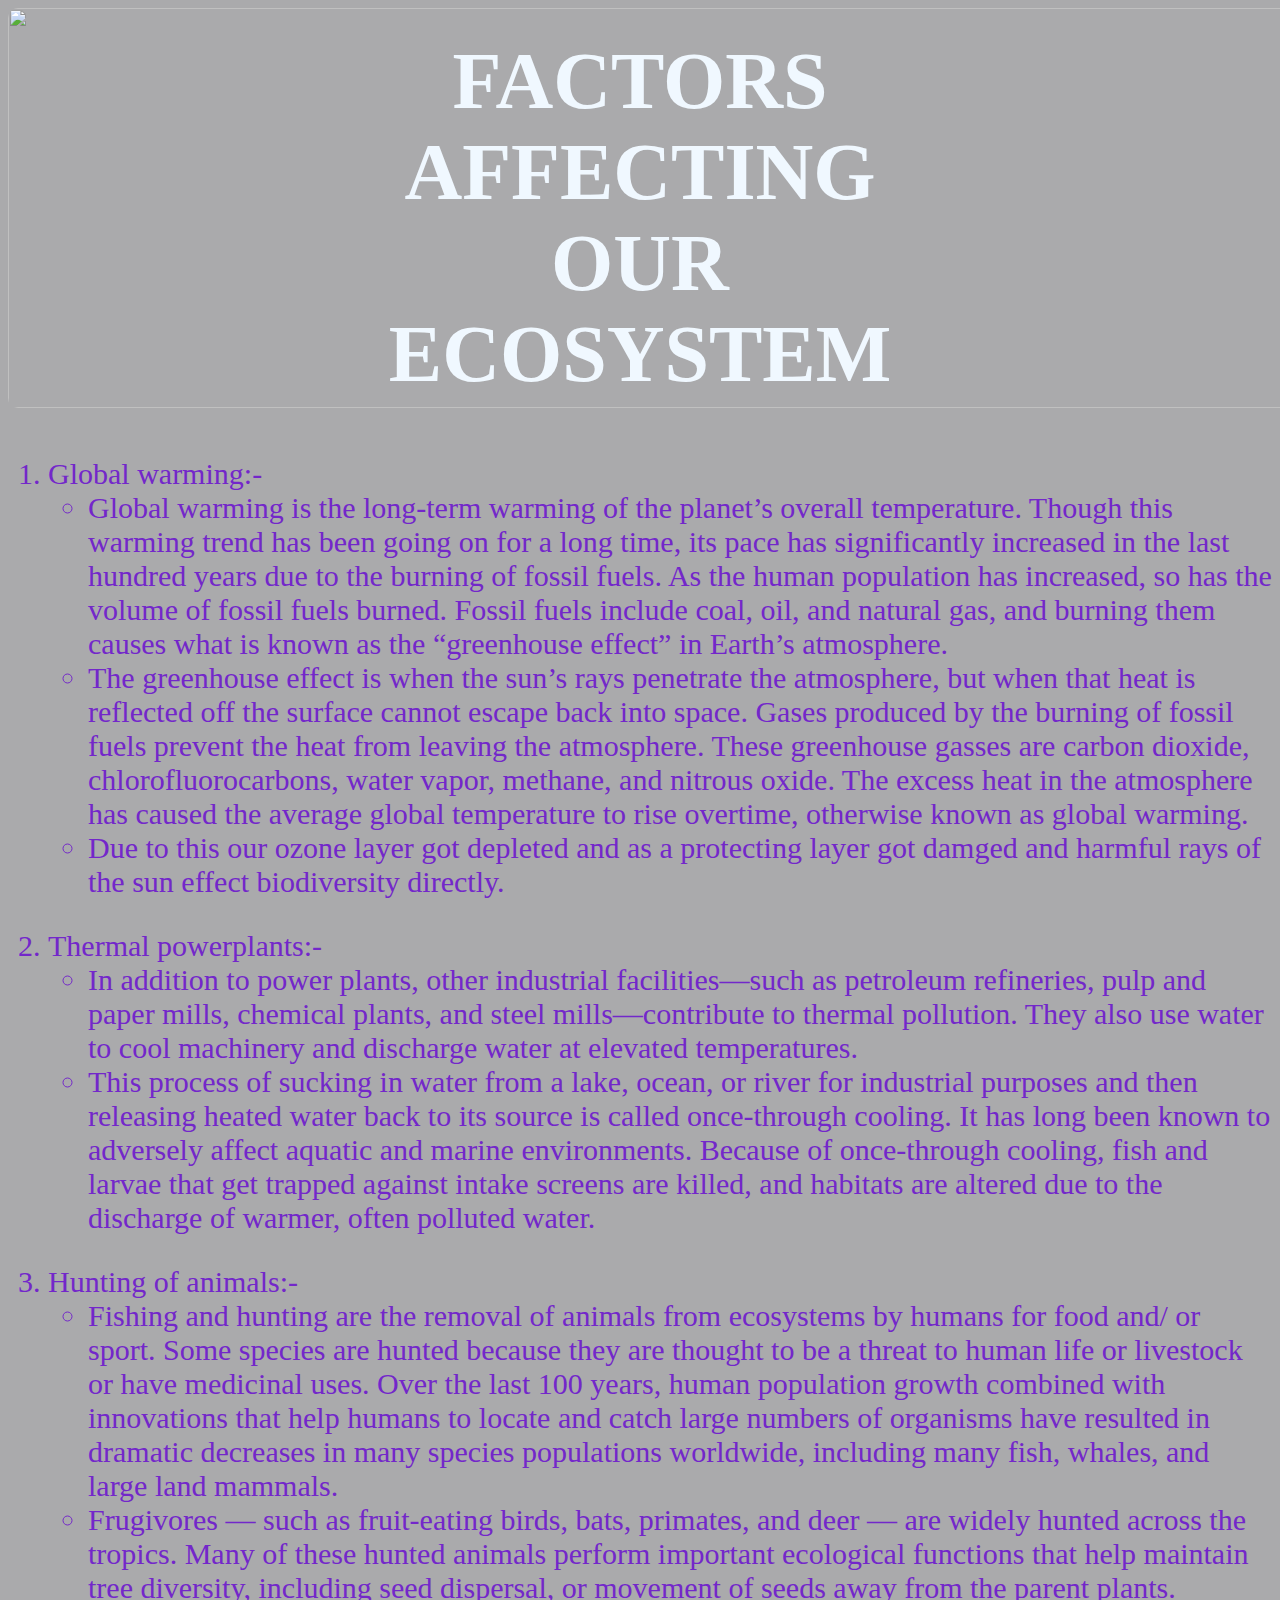
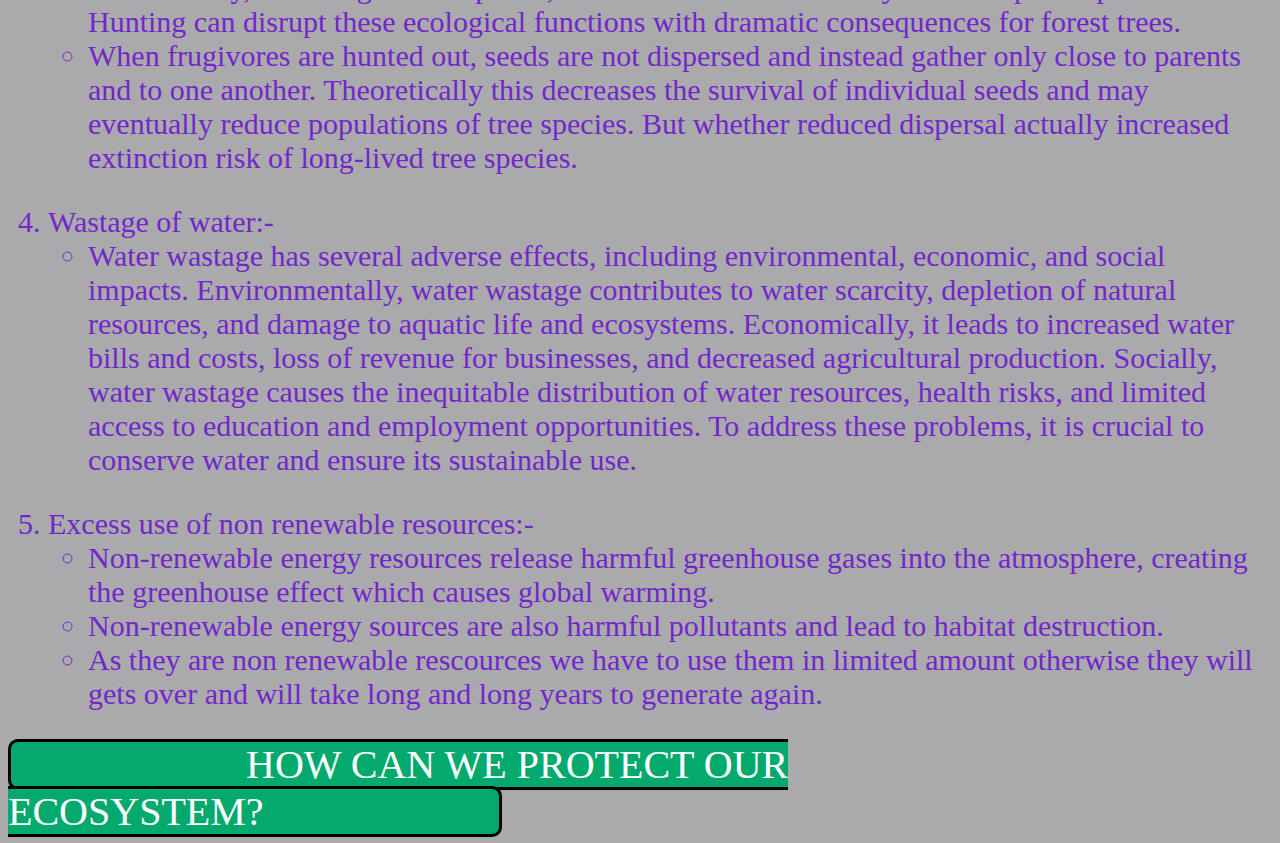
==== public/3.0.html @ 1d5590c0 "Add files via upload" ====
<!DOCTYPE html>
<html lang="en">
<head>
    <meta charset="UTF-8">
    <meta name="viewport" content="width=device-width, initial-scale=1.0">
    <title>FACTORS</title>
<html>
    <head>
        <link rel="stylesheet" href="./styles1.css">
    </head>
    <body>
    
        <div class="container">
        <img src="./assets/ecosystemimg.jpg" id="img1" />
        <div class="centered">FACTORS AFFECTING OUR ECOSYSTEM</div>
        </div>
        <ol id="ol1">
            <li>Global warming:-</li>
            <ul>
                <li>Global warming is the long-term warming of the planet’s overall temperature. Though this warming trend has been going on for a long time, its pace has significantly increased in the last hundred years due to the burning of fossil fuels. As the human population has increased, so has the volume of fossil fuels burned. Fossil fuels include coal, oil, and natural gas, and burning them causes what is known as the “greenhouse effect” in Earth’s atmosphere.</li>
                <li>The greenhouse effect is when the sun’s rays penetrate the atmosphere, but when that heat is reflected off the surface cannot escape back into space. Gases produced by the burning of fossil fuels prevent the heat from leaving the atmosphere. These greenhouse gasses are carbon dioxide, chlorofluorocarbons, water vapor, methane, and nitrous oxide. The excess heat in the atmosphere has caused the average global temperature to rise overtime, otherwise known as global warming.</li>
                <li>Due to this our ozone layer got depleted and as a protecting layer got damged and harmful rays of the sun effect biodiversity directly.</li>
            </ul>
            <pre></pre>
            <li>Thermal powerplants:-</li>
            <ul>
                <li>In addition to power plants, other industrial facilities—such as petroleum refineries, pulp and paper mills, chemical plants, and steel mills—contribute to thermal pollution. They also use water to cool machinery and discharge water at elevated temperatures. </li>
                <li>This process of sucking in water from a lake, ocean, or river for industrial purposes and then releasing heated water back to its source is called once-through cooling. It has long been known to adversely affect aquatic and marine environments. Because of once-through cooling, fish and larvae that get trapped against intake screens are killed, and habitats are altered due to the discharge of warmer, often polluted water.</li>
            </ul>
            <pre></pre>
            <li>Hunting of animals:-</li>
            <ul>
                <li>Fishing and hunting are the removal of animals from ecosystems by humans for food and/ or sport. Some species are hunted because they are thought to be a threat to human life or livestock or have medicinal uses. Over the last 100 years, human population growth combined with innovations that help humans to locate and catch large numbers of organisms have resulted in dramatic decreases in many species populations worldwide, including many fish, whales, and large land mammals.</li>
                <li>Frugivores — such as fruit-eating birds, bats, primates, and deer — are widely hunted across the tropics. Many of these hunted animals perform important ecological functions that help maintain tree diversity, including seed dispersal, or movement of seeds away from the parent plants. Hunting can disrupt these ecological functions with dramatic consequences for forest trees.</li>
                <li>When frugivores are hunted out, seeds are not dispersed and instead gather only close to parents and to one another. Theoretically this decreases the survival of individual seeds and may eventually reduce populations of tree species. But whether reduced dispersal actually increased extinction risk of long-lived tree species.</li>
            </ul>
            <pre></pre>
            <li>Wastage of water:-</li>
            <ul>
                <li>Water wastage has several adverse effects, including environmental, economic, and social impacts. Environmentally, water wastage contributes to water scarcity, depletion of natural resources, and damage to aquatic life and ecosystems. Economically, it leads to increased water bills and costs, loss of revenue for businesses, and decreased agricultural production. Socially, water wastage causes the inequitable distribution of water resources, health risks, and limited access to education and employment opportunities. To address these problems, it is crucial to conserve water and ensure its sustainable use.</li>
            </ul>
            <pre></pre>
            <li>Excess use of non renewable resources:-</li>
            <ul>
            <li>Non-renewable energy resources release harmful greenhouse gases into the atmosphere, creating the greenhouse effect which causes global warming. </li>    
            <li>Non-renewable energy sources are also harmful pollutants and lead to habitat destruction.</li>
            <li>As they are non renewable rescources we have to use them in limited amount otherwise they will gets over and will take long and long years to generate again.</li>
        </ul>
        </ol>
        <a href="./4.0.html" class="next round">HOW CAN WE PROTECT OUR ECOSYSTEM?</a>
    </body>
</html>
---- public/styles1.css ----
#img1{
    width: 1300px; height:400px;
    border-radius: 10px;
}
.container {
    position: relative;
    text-align: center;
    color:rgb(6, 5, 5);
    font-size:80px;
    font-weight:bold;

  }
.centered {
        position: absolute;
        top: 50%;
        left: 50%;
        transform: translate(-50%, -50%);
        color: aliceblue;   
}
#ol1{
    font-size:30px;
    color: rgb(115, 39, 202);
  }
  .next {
    background-color: #04AA6D;
    color: white;
    font-size: 40px;
    padding-left:235px;
    padding-right:235px;
    text-align: center;
    text-decoration: none;
    border-color:black;
    border-style: solid;
  }
  .round {
    border-radius: 10px;
  }
 ol{
    font-family: 'Edu TAS Beginner', cursive;
 }
 body{
    background-color: #aaaaac;
 }
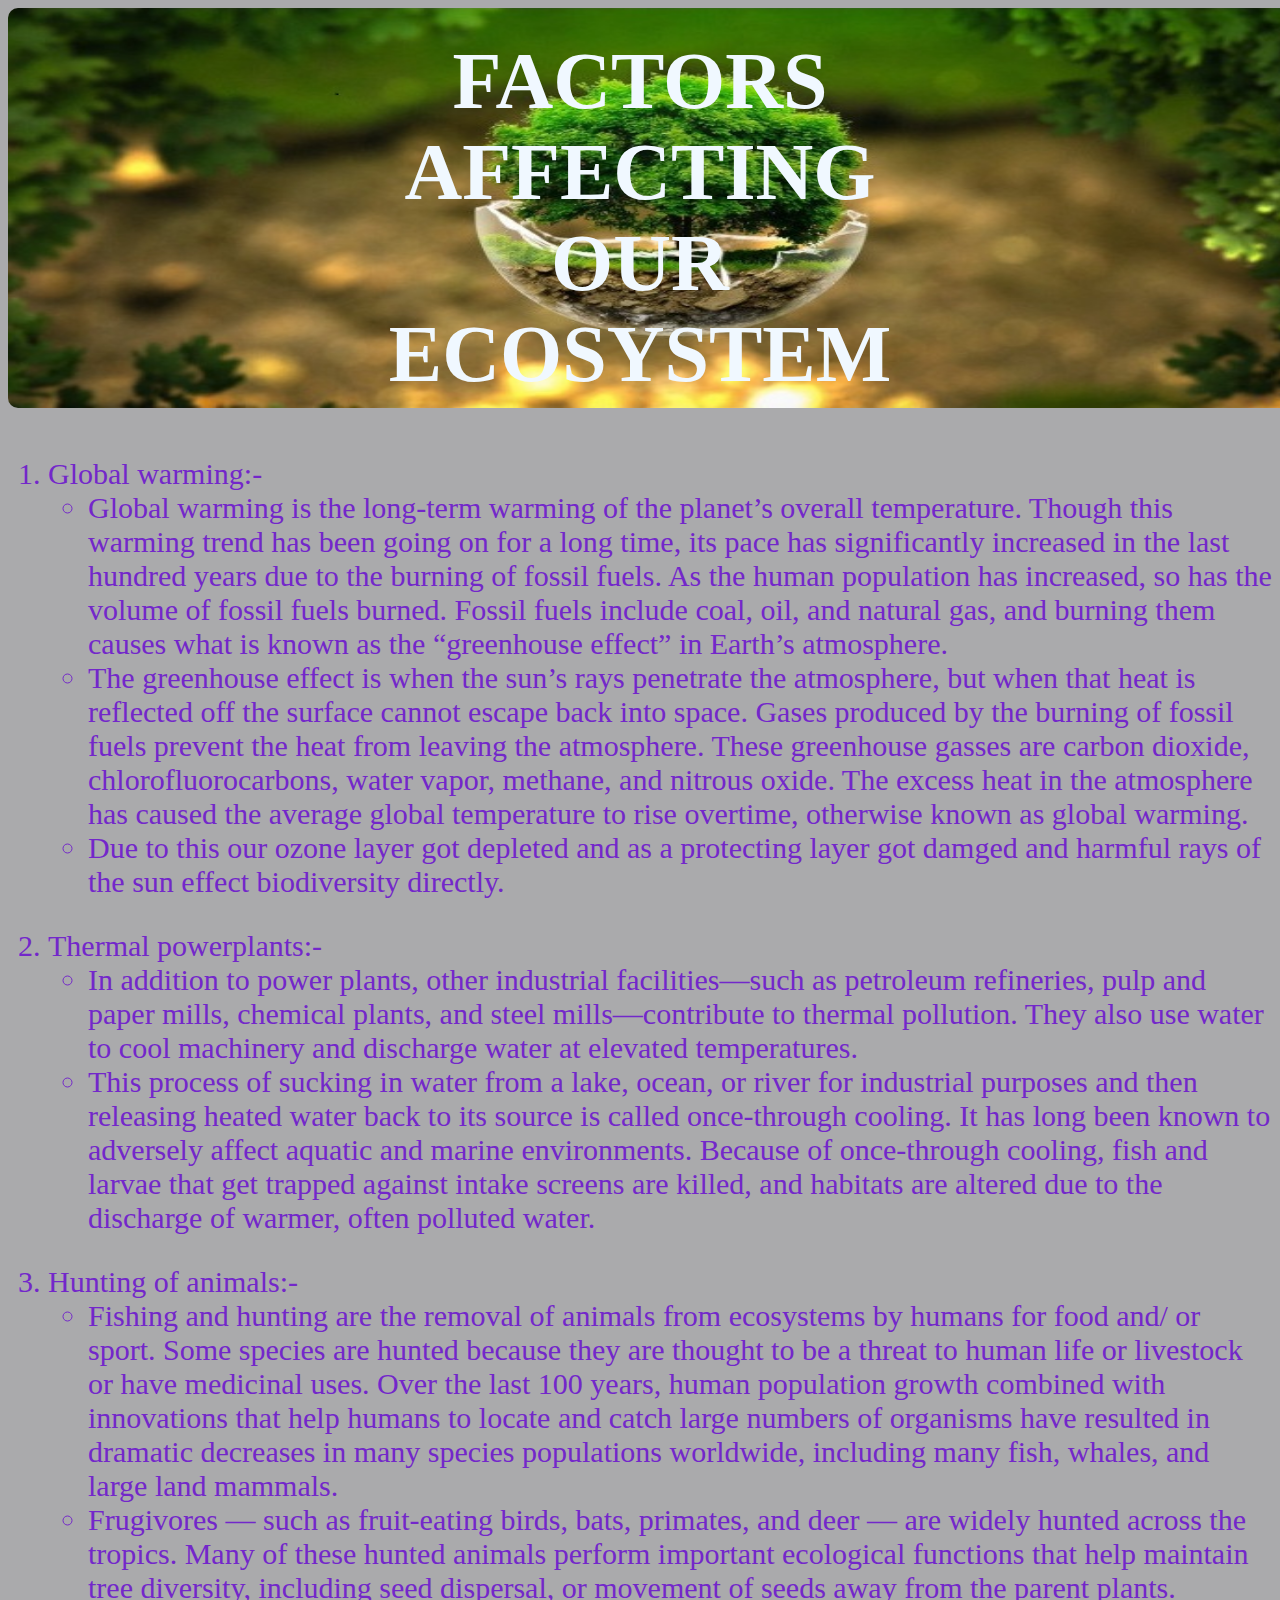
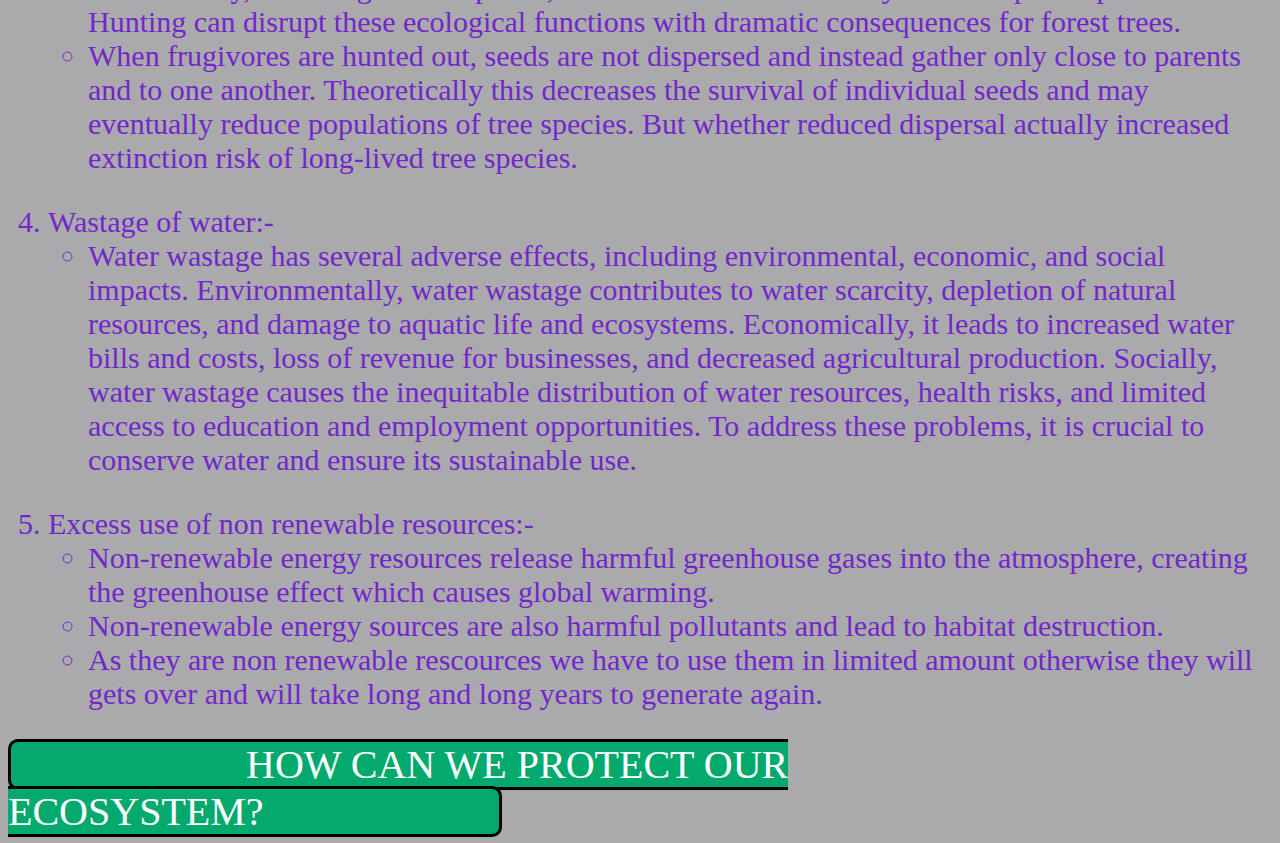
==== commit 38207824: "Update 3.0.html" ====
--- a/public/3.0.html
+++ b/public/3.0.html
@@ -11,7 +11,7 @@
     <body>
     
         <div class="container">
-        <img src="./assets/ecosystemimg.jpg" id="img1" />
+        <img src="../assets/ecosystemimg.jpg" id="img1" />
         <div class="centered">FACTORS AFFECTING OUR ECOSYSTEM</div>
         </div>
         <ol id="ol1">
@@ -49,4 +49,4 @@
         </ol>
         <a href="./4.0.html" class="next round">HOW CAN WE PROTECT OUR ECOSYSTEM?</a>
     </body>
-</html>+</html>
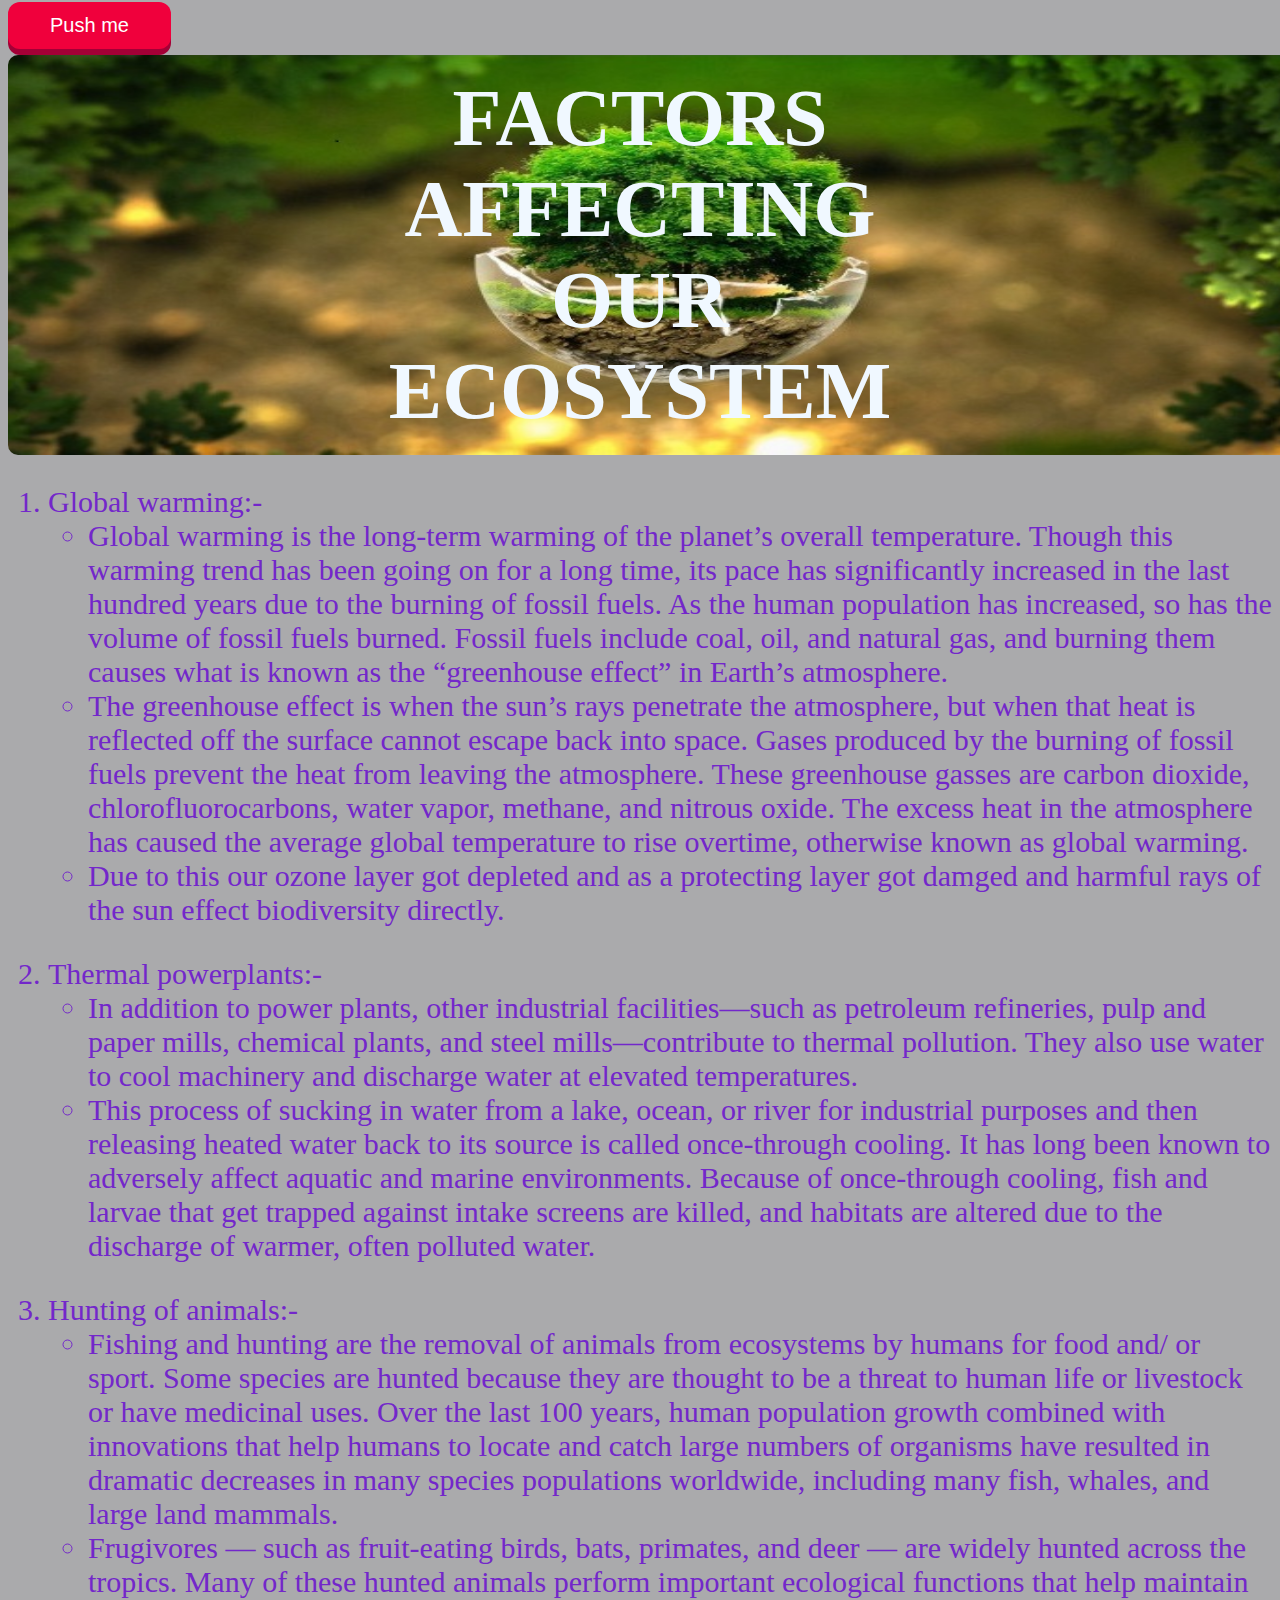
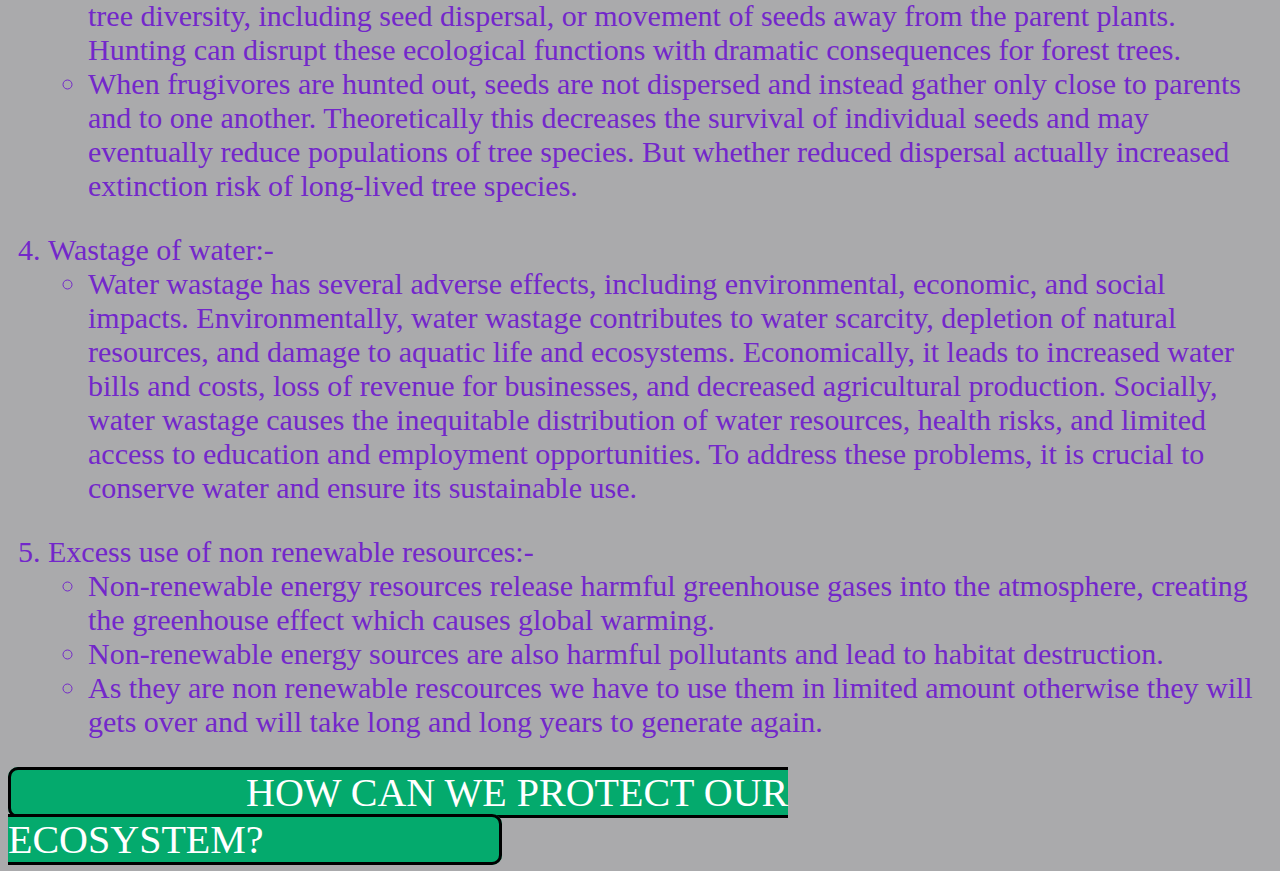
==== commit e84b4163: "Update 3.0.html" ====
--- a/public/3.0.html
+++ b/public/3.0.html
@@ -1,4 +1,32 @@
-<!DOCTYPE html>
+<style>
+  .pushable {
+    background: hsl(340deg 100% 32%);
+    border-radius: 12px;
+    border: none;
+    padding: 0;
+    cursor: pointer;
+    outline-offset: 4px;
+  }
+  .front {
+    display: block;
+    padding: 12px 42px;
+    border-radius: 12px;
+    font-size: 1.25rem;
+    background: hsl(345deg 100% 47%);
+    color: white;
+    transform: translateY(-6px);
+  }
+
+  .pushable:active .front {
+    transform: translateY(-2px);
+  }
+</style>
+
+<button class="pushable">
+  <span class="front">
+    Push me
+  </span>
+</button><!DOCTYPE html>
 <html lang="en">
 <head>
     <meta charset="UTF-8">
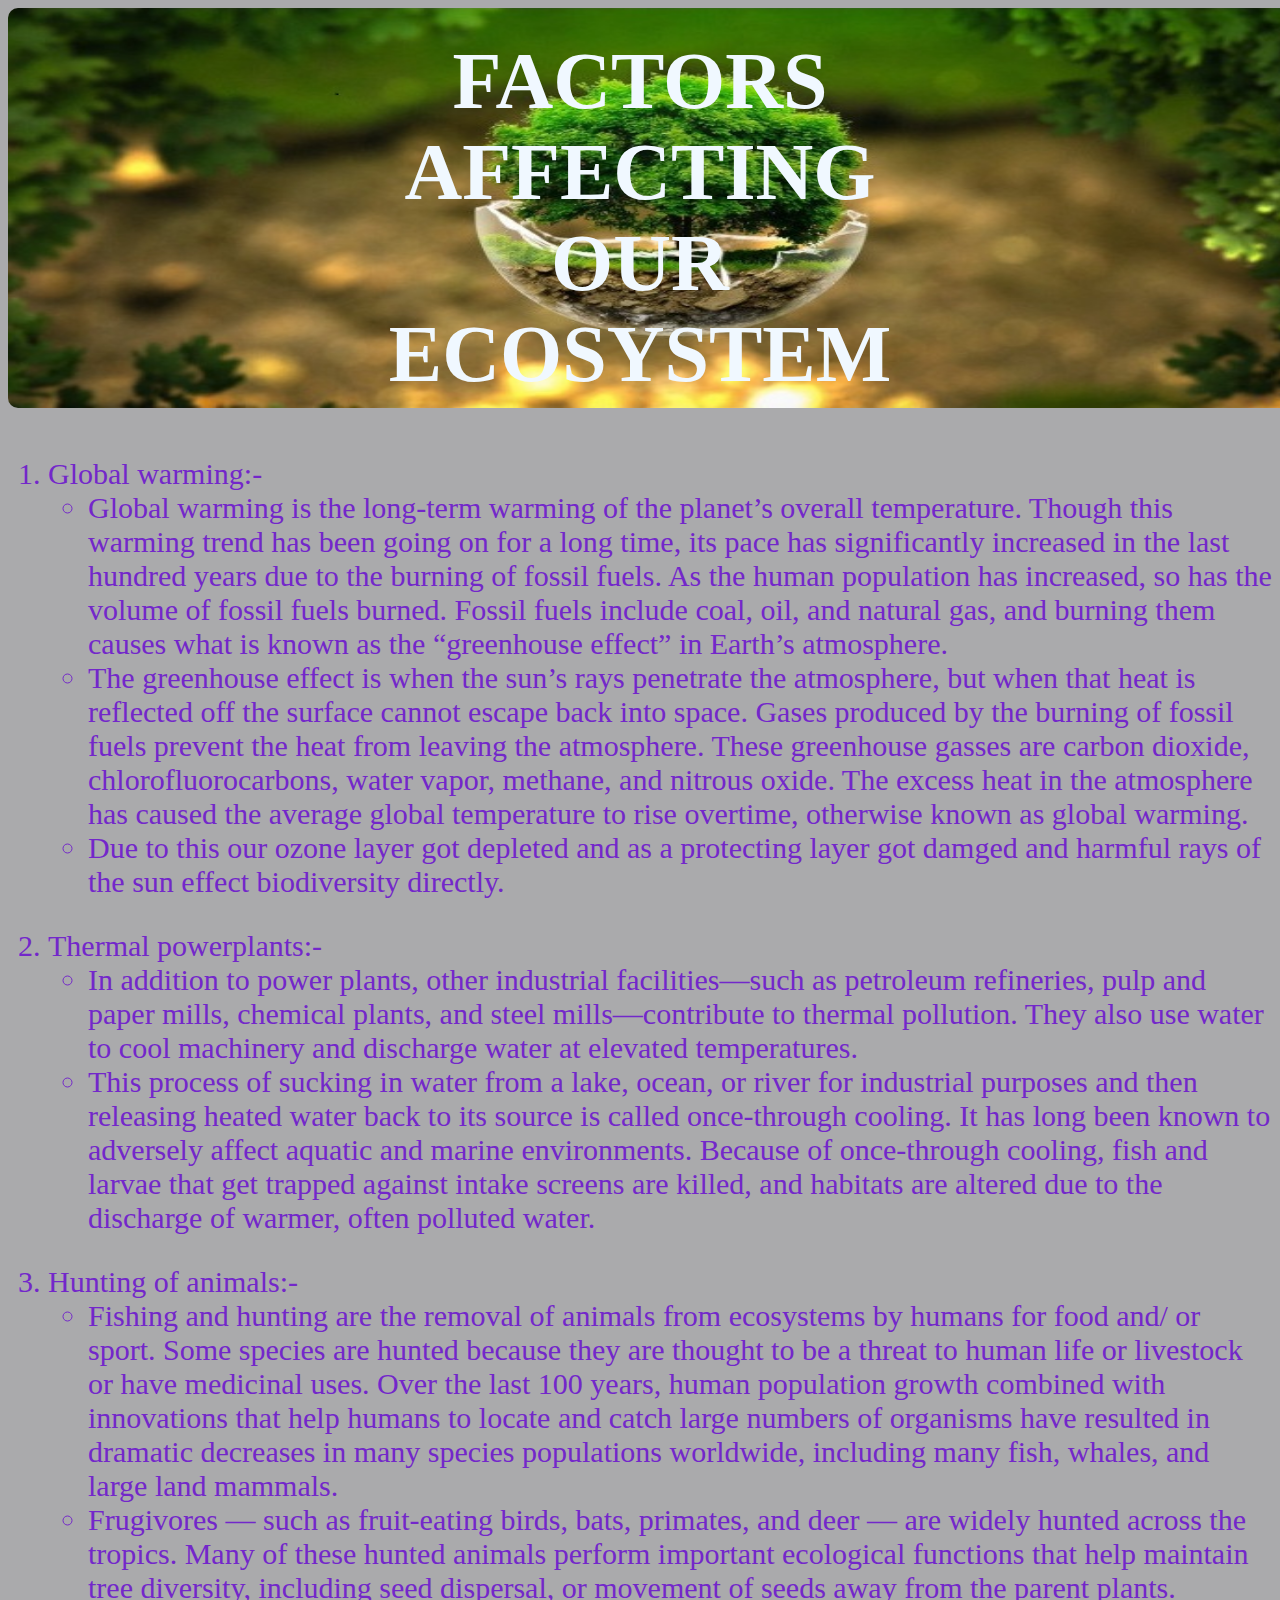
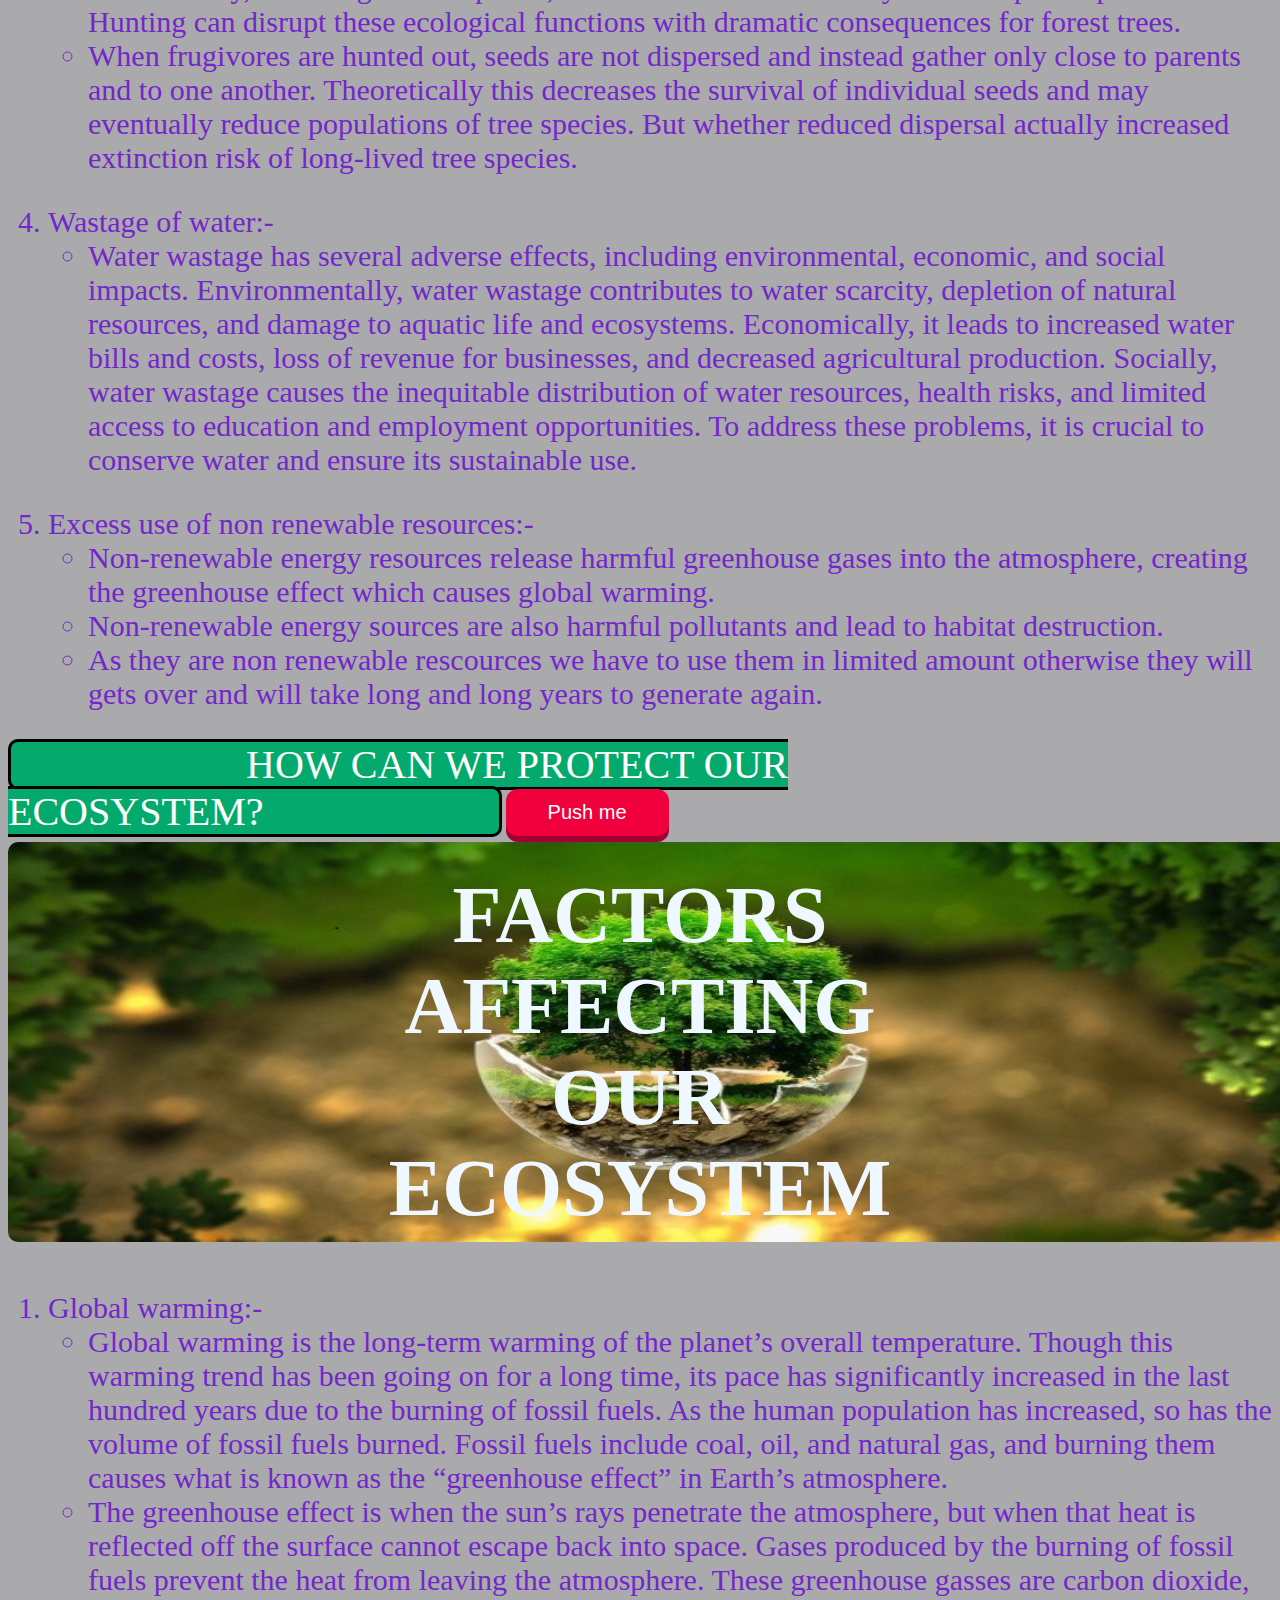
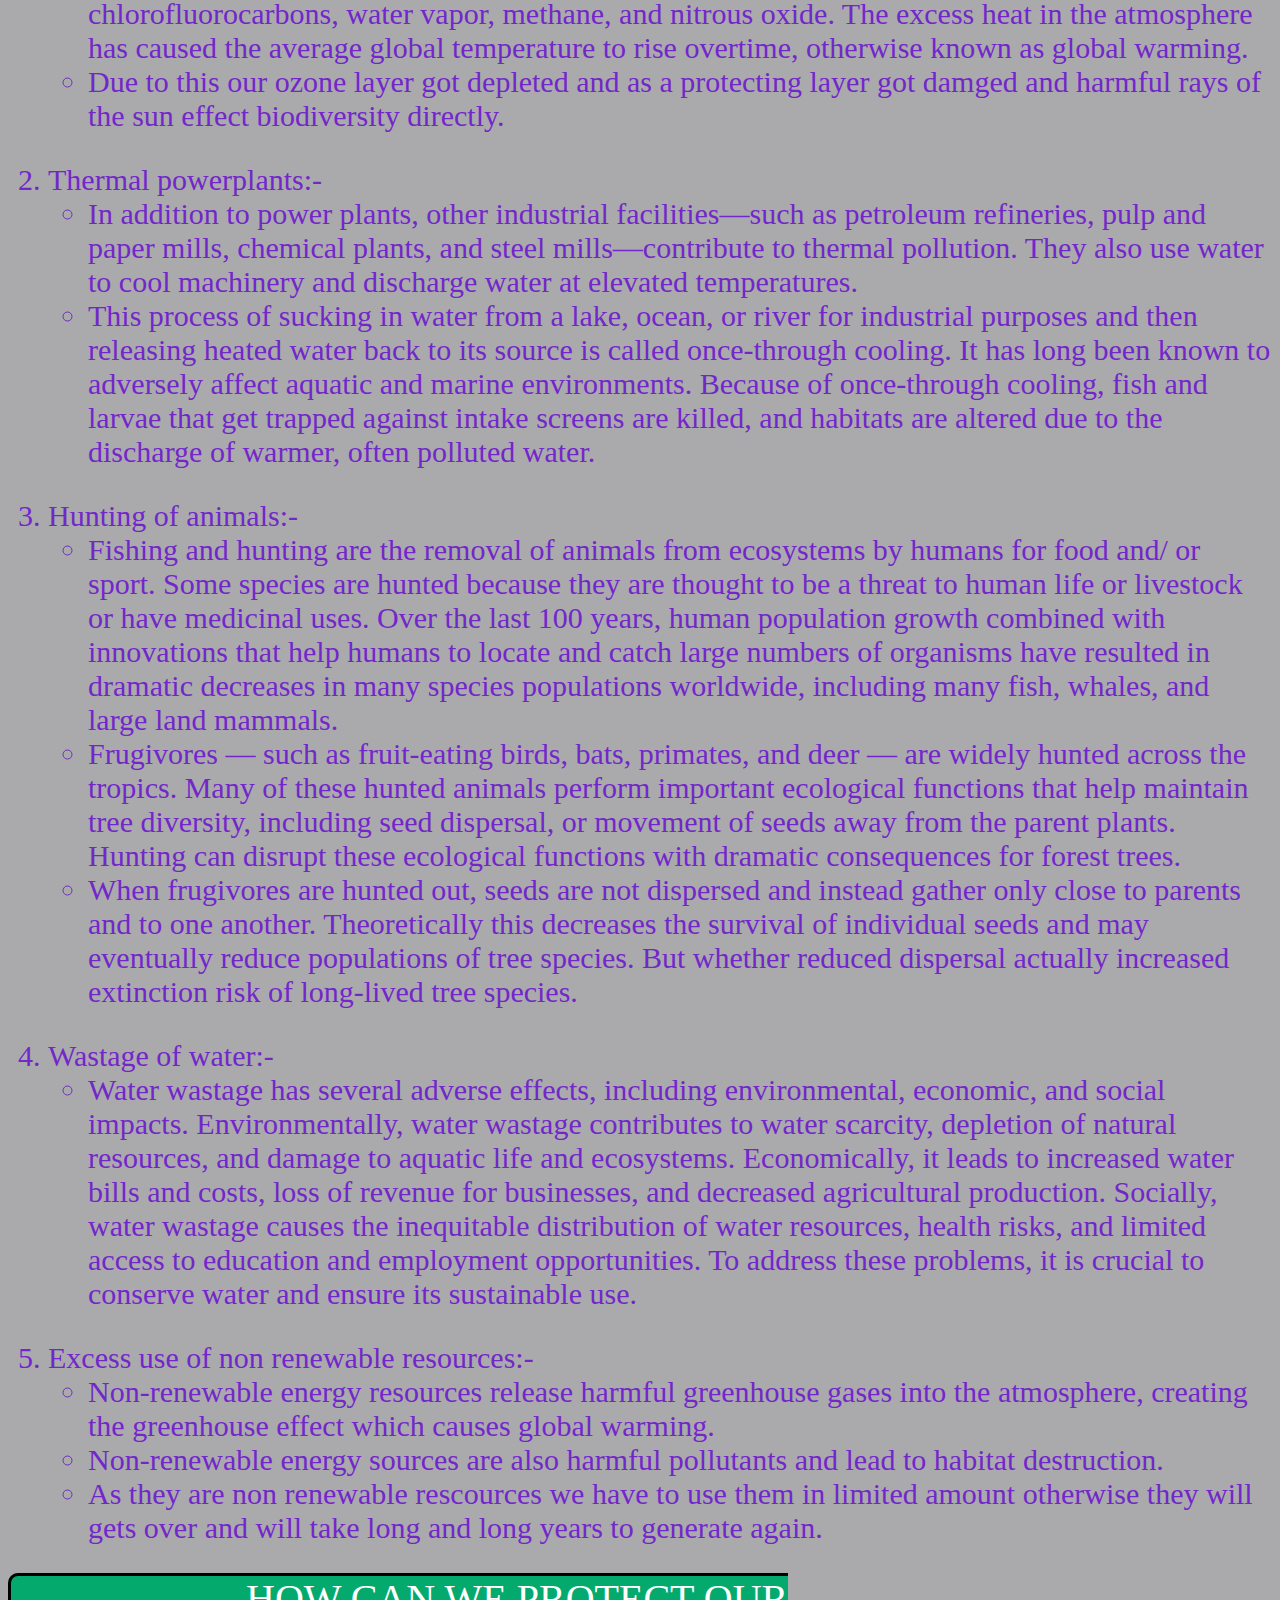
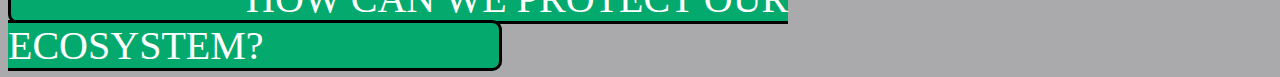
==== commit 3f853e9c: "Update 3.0.html" ====
--- a/public/3.0.html
+++ b/public/3.0.html
@@ -1,4 +1,55 @@
-<style>
+<!DOCTYPE html>
+<html lang="en">
+<head>
+    <meta charset="UTF-8">
+    <meta name="viewport" content="width=device-width, initial-scale=1.0">
+    <title>FACTORS</title>
+<html>
+    <head>
+        <link rel="stylesheet" href="./styles1.css">
+    </head>
+    <body>
+    
+        <div class="container">
+        <img src="../assets/ecosystemimg.jpg" id="img1" />
+        <div class="centered">FACTORS AFFECTING OUR ECOSYSTEM</div>
+        </div>
+        <ol id="ol1">
+            <li class="gb">Global warming:-</li>
+            <ul>
+                <li>Global warming is the long-term warming of the planet’s overall temperature. Though this warming trend has been going on for a long time, its pace has significantly increased in the last hundred years due to the burning of fossil fuels. As the human population has increased, so has the volume of fossil fuels burned. Fossil fuels include coal, oil, and natural gas, and burning them causes what is known as the “greenhouse effect” in Earth’s atmosphere.</li>
+                <li>The greenhouse effect is when the sun’s rays penetrate the atmosphere, but when that heat is reflected off the surface cannot escape back into space. Gases produced by the burning of fossil fuels prevent the heat from leaving the atmosphere. These greenhouse gasses are carbon dioxide, chlorofluorocarbons, water vapor, methane, and nitrous oxide. The excess heat in the atmosphere has caused the average global temperature to rise overtime, otherwise known as global warming.</li>
+                <li>Due to this our ozone layer got depleted and as a protecting layer got damged and harmful rays of the sun effect biodiversity directly.</li>
+            </ul>
+            <pre></pre>
+            <li class="tp">Thermal powerplants:-</li>
+            <ul>
+                <li>In addition to power plants, other industrial facilities—such as petroleum refineries, pulp and paper mills, chemical plants, and steel mills—contribute to thermal pollution. They also use water to cool machinery and discharge water at elevated temperatures. </li>
+                <li>This process of sucking in water from a lake, ocean, or river for industrial purposes and then releasing heated water back to its source is called once-through cooling. It has long been known to adversely affect aquatic and marine environments. Because of once-through cooling, fish and larvae that get trapped against intake screens are killed, and habitats are altered due to the discharge of warmer, often polluted water.</li>
+            </ul>
+            <pre></pre>
+            <li class="hf">Hunting of animals:-</li>
+            <ul>
+                <li>Fishing and hunting are the removal of animals from ecosystems by humans for food and/ or sport. Some species are hunted because they are thought to be a threat to human life or livestock or have medicinal uses. Over the last 100 years, human population growth combined with innovations that help humans to locate and catch large numbers of organisms have resulted in dramatic decreases in many species populations worldwide, including many fish, whales, and large land mammals.</li>
+                <li>Frugivores — such as fruit-eating birds, bats, primates, and deer — are widely hunted across the tropics. Many of these hunted animals perform important ecological functions that help maintain tree diversity, including seed dispersal, or movement of seeds away from the parent plants. Hunting can disrupt these ecological functions with dramatic consequences for forest trees.</li>
+                <li>When frugivores are hunted out, seeds are not dispersed and instead gather only close to parents and to one another. Theoretically this decreases the survival of individual seeds and may eventually reduce populations of tree species. But whether reduced dispersal actually increased extinction risk of long-lived tree species.</li>
+            </ul>
+            <pre></pre>
+            <li class="ww">Wastage of water:-</li>
+            <ul>
+                <li>Water wastage has several adverse effects, including environmental, economic, and social impacts. Environmentally, water wastage contributes to water scarcity, depletion of natural resources, and damage to aquatic life and ecosystems. Economically, it leads to increased water bills and costs, loss of revenue for businesses, and decreased agricultural production. Socially, water wastage causes the inequitable distribution of water resources, health risks, and limited access to education and employment opportunities. To address these problems, it is crucial to conserve water and ensure its sustainable use.</li>
+            </ul>
+            <pre></pre>
+            <li class="err">Excess use of non renewable resources:-</li>
+            <ul>
+            <li>Non-renewable energy resources release harmful greenhouse gases into the atmosphere, creating the greenhouse effect which causes global warming. </li>    
+            <li>Non-renewable energy sources are also harmful pollutants and lead to habitat destruction.</li>
+            <li>As they are non renewable rescources we have to use them in limited amount otherwise they will gets over and will take long and long years to generate again.</li>
+        </ul>
+        </ol>
+        <a href="./4.0.html" class="next round">HOW CAN WE PROTECT OUR ECOSYSTEM?</a>
+    </body>
+</html><style>
   .pushable {
     background: hsl(340deg 100% 32%);
     border-radius: 12px;
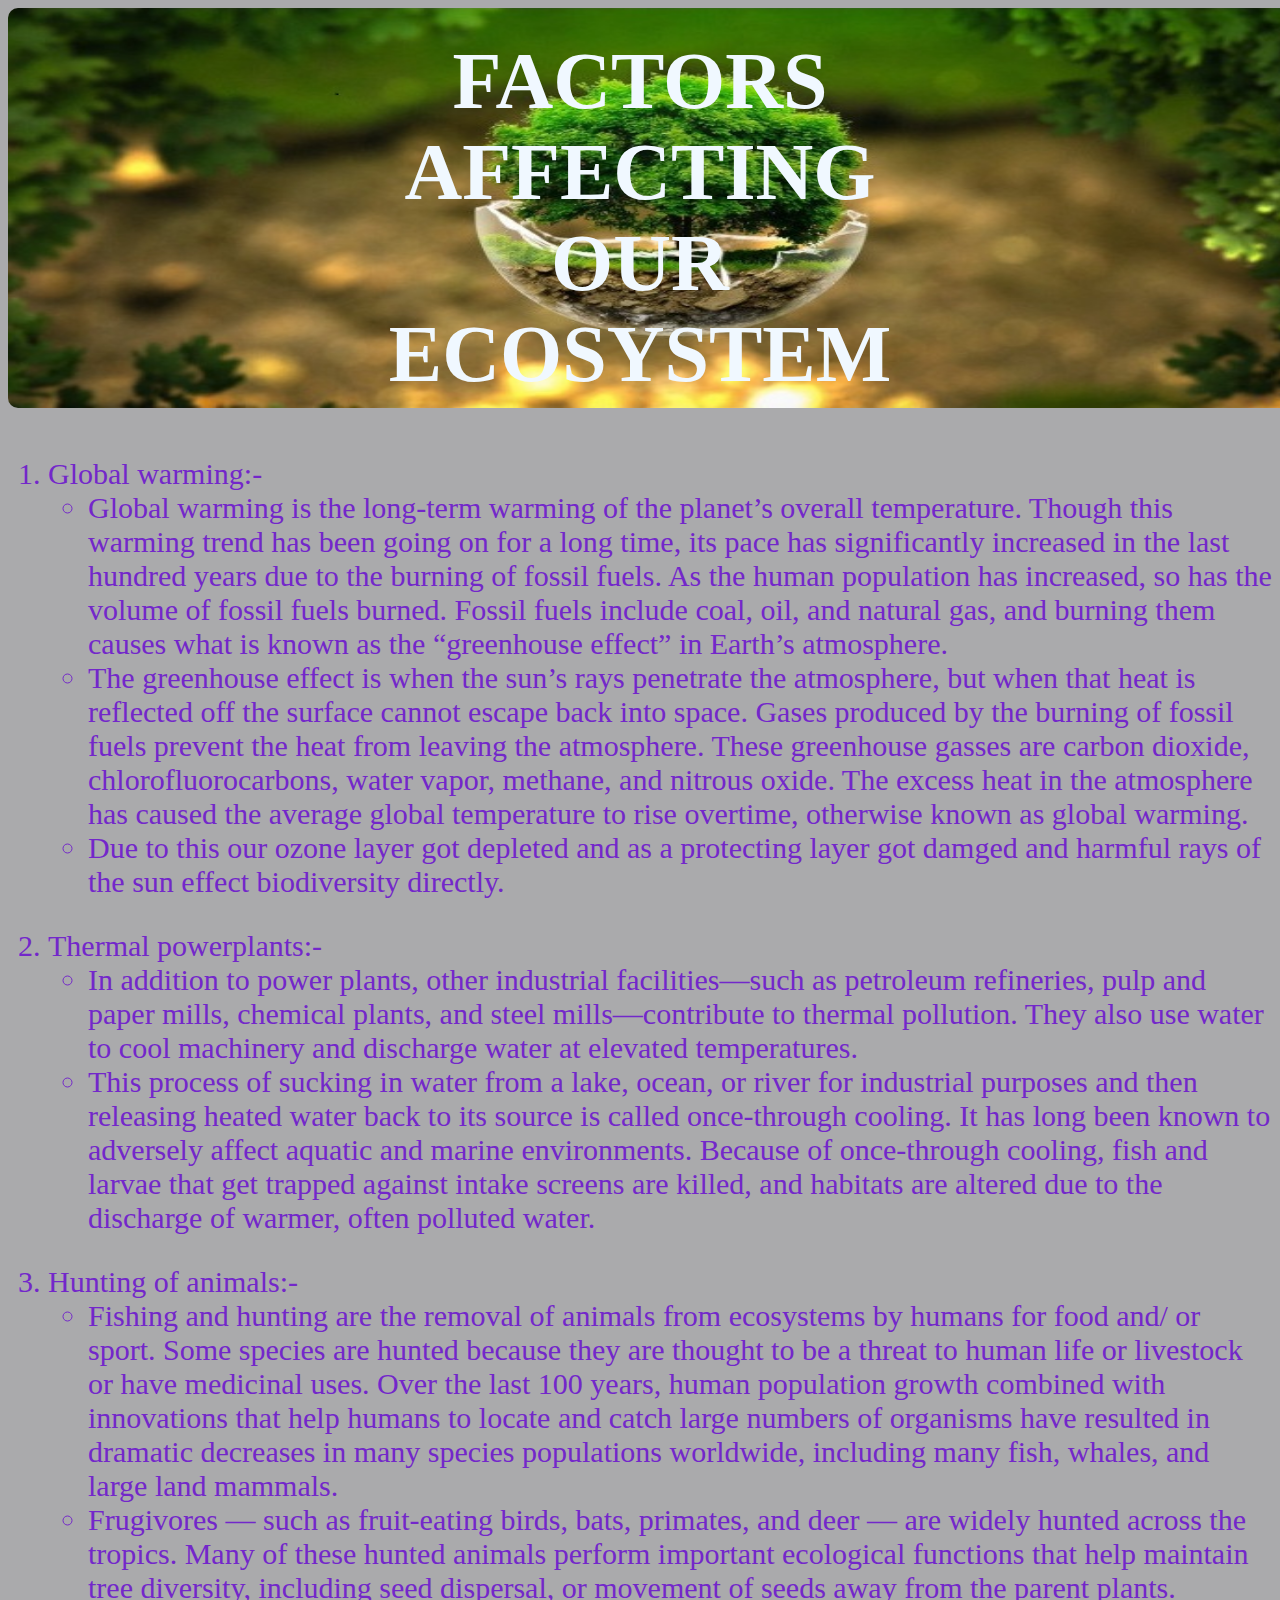
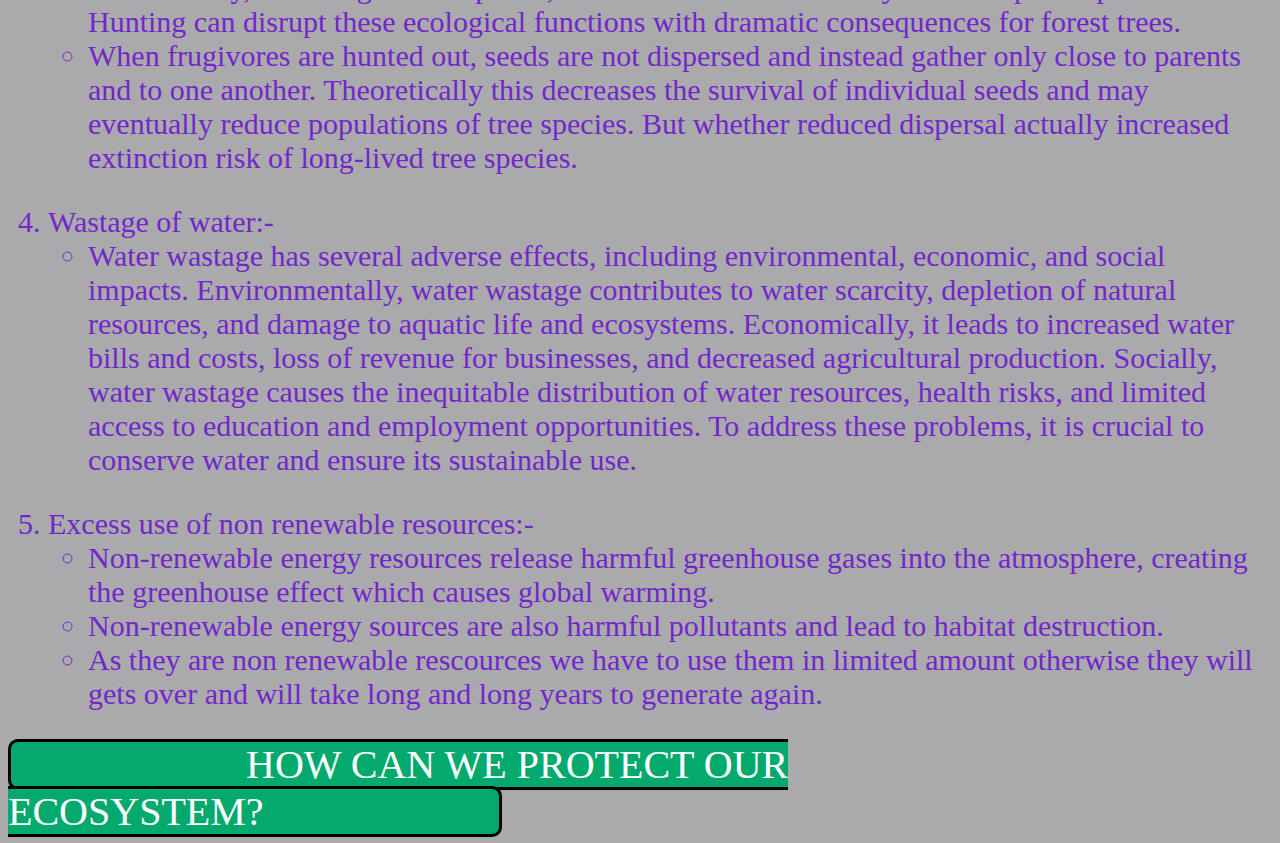
==== commit 80837e20: "Update 3.0.html" ====
--- a/public/3.0.html
+++ b/public/3.0.html
@@ -49,83 +49,4 @@
         </ol>
         <a href="./4.0.html" class="next round">HOW CAN WE PROTECT OUR ECOSYSTEM?</a>
     </body>
-</html><style>
-  .pushable {
-    background: hsl(340deg 100% 32%);
-    border-radius: 12px;
-    border: none;
-    padding: 0;
-    cursor: pointer;
-    outline-offset: 4px;
-  }
-  .front {
-    display: block;
-    padding: 12px 42px;
-    border-radius: 12px;
-    font-size: 1.25rem;
-    background: hsl(345deg 100% 47%);
-    color: white;
-    transform: translateY(-6px);
-  }
-
-  .pushable:active .front {
-    transform: translateY(-2px);
-  }
-</style>
-
-<button class="pushable">
-  <span class="front">
-    Push me
-  </span>
-</button><!DOCTYPE html>
-<html lang="en">
-<head>
-    <meta charset="UTF-8">
-    <meta name="viewport" content="width=device-width, initial-scale=1.0">
-    <title>FACTORS</title>
-<html>
-    <head>
-        <link rel="stylesheet" href="./styles1.css">
-    </head>
-    <body>
-    
-        <div class="container">
-        <img src="../assets/ecosystemimg.jpg" id="img1" />
-        <div class="centered">FACTORS AFFECTING OUR ECOSYSTEM</div>
-        </div>
-        <ol id="ol1">
-            <li>Global warming:-</li>
-            <ul>
-                <li>Global warming is the long-term warming of the planet’s overall temperature. Though this warming trend has been going on for a long time, its pace has significantly increased in the last hundred years due to the burning of fossil fuels. As the human population has increased, so has the volume of fossil fuels burned. Fossil fuels include coal, oil, and natural gas, and burning them causes what is known as the “greenhouse effect” in Earth’s atmosphere.</li>
-                <li>The greenhouse effect is when the sun’s rays penetrate the atmosphere, but when that heat is reflected off the surface cannot escape back into space. Gases produced by the burning of fossil fuels prevent the heat from leaving the atmosphere. These greenhouse gasses are carbon dioxide, chlorofluorocarbons, water vapor, methane, and nitrous oxide. The excess heat in the atmosphere has caused the average global temperature to rise overtime, otherwise known as global warming.</li>
-                <li>Due to this our ozone layer got depleted and as a protecting layer got damged and harmful rays of the sun effect biodiversity directly.</li>
-            </ul>
-            <pre></pre>
-            <li>Thermal powerplants:-</li>
-            <ul>
-                <li>In addition to power plants, other industrial facilities—such as petroleum refineries, pulp and paper mills, chemical plants, and steel mills—contribute to thermal pollution. They also use water to cool machinery and discharge water at elevated temperatures. </li>
-                <li>This process of sucking in water from a lake, ocean, or river for industrial purposes and then releasing heated water back to its source is called once-through cooling. It has long been known to adversely affect aquatic and marine environments. Because of once-through cooling, fish and larvae that get trapped against intake screens are killed, and habitats are altered due to the discharge of warmer, often polluted water.</li>
-            </ul>
-            <pre></pre>
-            <li>Hunting of animals:-</li>
-            <ul>
-                <li>Fishing and hunting are the removal of animals from ecosystems by humans for food and/ or sport. Some species are hunted because they are thought to be a threat to human life or livestock or have medicinal uses. Over the last 100 years, human population growth combined with innovations that help humans to locate and catch large numbers of organisms have resulted in dramatic decreases in many species populations worldwide, including many fish, whales, and large land mammals.</li>
-                <li>Frugivores — such as fruit-eating birds, bats, primates, and deer — are widely hunted across the tropics. Many of these hunted animals perform important ecological functions that help maintain tree diversity, including seed dispersal, or movement of seeds away from the parent plants. Hunting can disrupt these ecological functions with dramatic consequences for forest trees.</li>
-                <li>When frugivores are hunted out, seeds are not dispersed and instead gather only close to parents and to one another. Theoretically this decreases the survival of individual seeds and may eventually reduce populations of tree species. But whether reduced dispersal actually increased extinction risk of long-lived tree species.</li>
-            </ul>
-            <pre></pre>
-            <li>Wastage of water:-</li>
-            <ul>
-                <li>Water wastage has several adverse effects, including environmental, economic, and social impacts. Environmentally, water wastage contributes to water scarcity, depletion of natural resources, and damage to aquatic life and ecosystems. Economically, it leads to increased water bills and costs, loss of revenue for businesses, and decreased agricultural production. Socially, water wastage causes the inequitable distribution of water resources, health risks, and limited access to education and employment opportunities. To address these problems, it is crucial to conserve water and ensure its sustainable use.</li>
-            </ul>
-            <pre></pre>
-            <li>Excess use of non renewable resources:-</li>
-            <ul>
-            <li>Non-renewable energy resources release harmful greenhouse gases into the atmosphere, creating the greenhouse effect which causes global warming. </li>    
-            <li>Non-renewable energy sources are also harmful pollutants and lead to habitat destruction.</li>
-            <li>As they are non renewable rescources we have to use them in limited amount otherwise they will gets over and will take long and long years to generate again.</li>
-        </ul>
-        </ol>
-        <a href="./4.0.html" class="next round">HOW CAN WE PROTECT OUR ECOSYSTEM?</a>
-    </body>
 </html>
